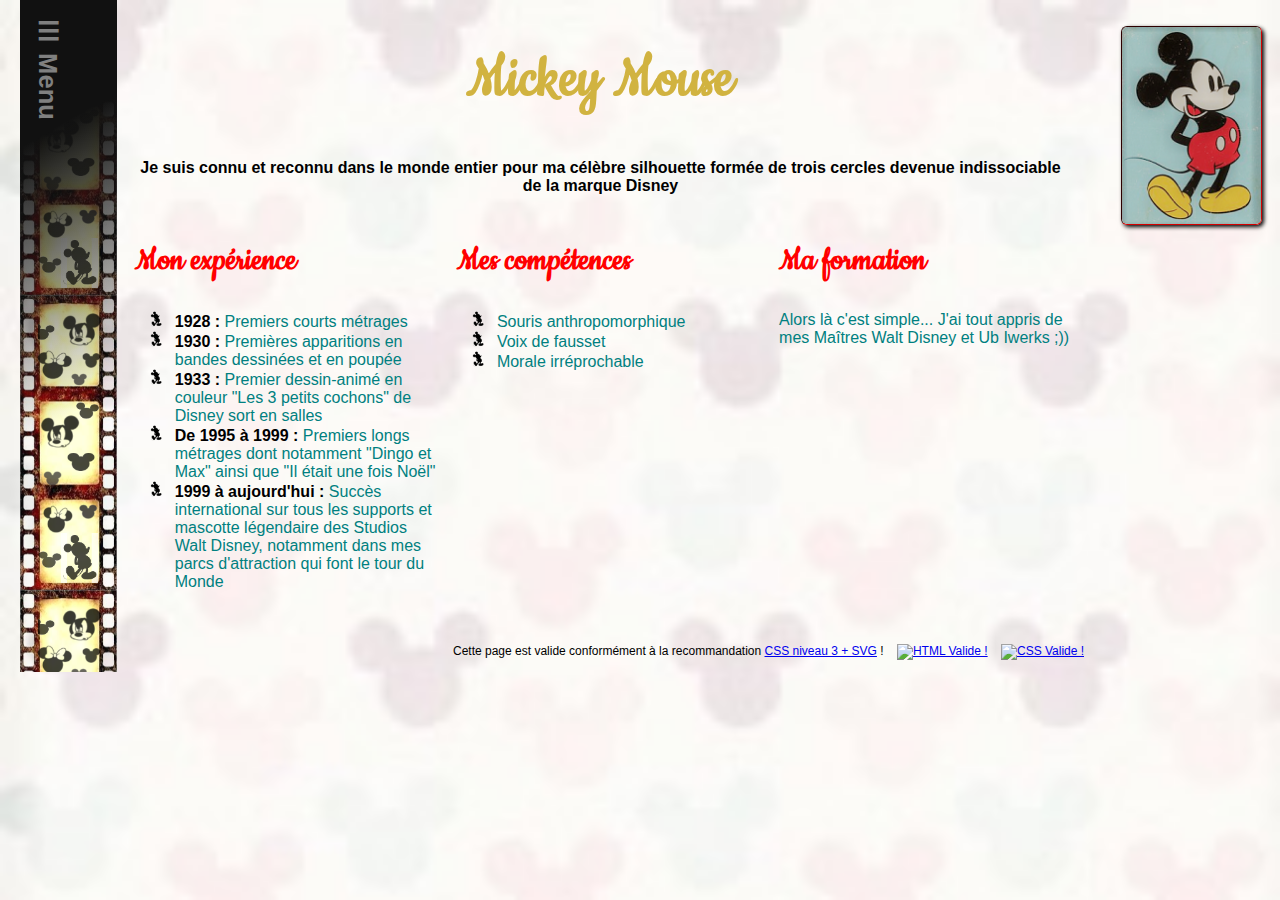
==== index.html @ b72ffa9b "Update index.html" ====
<!DOCTYPE html>

<html lang="fr">

<head>

    <meta charset="utf-8" />
    <link rel="stylesheet" href="style.css" />
    <title>Mon CV</title>

	<script src="https://ajax.googleapis.com/ajax/libs/jquery/3.3.1/jquery.min.js"></script>
	<script>

	/* Menu selector routine */
	$(document).ready(function(){
		$(".menuitem").click(function(){
	    $(".menuitem").removeClass('selected');
	    $(this).addClass('selected');
		});
	});

	/* Set the width of the side navigation to 15% and the left margin of the page content to 4% + 4% and add a black background color to body */
	function openMenu() {
		document.getElementById("monMenu").style.width = "15%";
		document.getElementById("bloc_liz").style.marginLeft = "4%";
		document.getElementById("bloc_cv").style.marginLeft = "4%";
		//document.body.style.backgroundColor = "rgba(0,0,0,0.4)"; /* For black background color opacity to body */
	}

	/* Set the width of the side navigation to 0 and the left margin of the page content to 0, and the background color of body to white */
	function closeMenu() {
		document.getElementById("monMenu").style.width = "0";
		document.getElementById("bloc_liz").style.marginLeft = "0";
		document.getElementById("bloc_cv").style.marginLeft = "0";
		//document.body.style.backgroundColor = "white"; /* For background color of body to white */

		/* Reset menu selector */
		$(document).ready(function(){
			$(".menuitem").removeClass('selected');
		});
	}

	/* Set the width of the side navigation to 15% and the left margin of the page content to 4% + 4% and add a black background color to body */
	function openImg() {
		document.getElementById("maPhoto").style.width = "100%";
	}

	/* Set the width of the side navigation to 0 and the left margin of the page content to 0, and the background color of body to white */
	function closeImg() {
		document.getElementById("maPhoto").style.width = "0";
	}

	</script>

</head>


<body>

	<div id="bloc_page">

		<aside id="bloc_liz">

		<nav id="monMenu" class="sidenav">
  			<a href="#" class="closebtn" onclick="closeMenu()">&times;</a>
			<a href="#apropos" class="menuitem">À Propos</a>
  			<a href="#experience" class="menuitem">Expérience</a>
  			<a href="#competences" class="menuitem">Compétences</a>
  			<a href="#formation" class="menuitem">Formation</a>
  			<a href="https://www.facebook.com/mickey.maouw" target="_blank" class="menuitem">Contact</a>
		</nav>

		<!-- Use any element to open the sidenav -->
		<div id="btn_open" onclick="openMenu()">&#9776; Menu</div>

		</aside>

		<section id="bloc_cv">

			<header class="item" id="apropos">

			<h1>Mickey Mouse</h1>
				<p class="intro">		
					Je suis connu et reconnu dans le monde entier pour ma célèbre silhouette formée de trois cercles devenue indissociable de la marque Disney
				</p>
		
			</header>

			<div id="items">
			
				<article class="item" id="experience">
					
				<h2>Mon expérience</h2>
		    
					<ul>
						<li><strong>1928 :</strong> Premiers courts métrages</li>
						<li><strong>1930 :</strong> Premières apparitions en bandes dessinées et en poupée</li>
						<li><strong>1933 :</strong> Premier dessin-animé en couleur "Les 3 petits cochons" de Disney sort en salles</li>
						<li><strong>De 1995 à 1999 :</strong> Premiers longs métrages dont notamment "Dingo et Max" ainsi que "Il était une fois Noël"</li>
						<li><strong>1999 à aujourd'hui :</strong> Succès international sur tous les supports et mascotte légendaire des Studios Walt Disney, notamment dans mes parcs d'attraction qui font le tour du Monde</li>
					</ul>
			
				</article>
			
				<article class="item" id="competences">

				<h2>Mes compétences</h2>
		    
					<ul>
						<li>Souris anthropomorphique</li>
						<li>Voix de fausset</li>
						<li>Morale irréprochable</li>
					</ul>

				</article>

				<article class="item" id="formation">
			
				<h2>Ma formation</h2>
			
					<p>Alors là c'est simple... J'ai tout appris de mes Maîtres Walt Disney et Ub Iwerks ;))</p>

				</article>

			</div>

			<footer>
				<p>
					Cette page est valide conformément à la recommandation <a href="http://www.w3.org/Style/CSS/current-work.html" target="_blank">CSS niveau 3 + SVG</a> !&nbsp;&nbsp;&nbsp;
					<a href="https://validator.w3.org/check?uri=referer"><img style="border:0;width:60px;height:20px" src="http://www.w3.org/Icons/valid-html401" alt="HTML Valide !" /></a>&nbsp;&nbsp;&nbsp;
				    <a href='javascript:(function(){function c(a,b){var c=document.createElement("textarea");c.name=a;c.value=b;d.appendChild(c)}var e=function(a){for(var b="",a=a.firstChild;a;){switch(a.nodeType){case Node.ELEMENT_NODE:b+=a.outerHTML;break;case Node.TEXT_NODE:b+=a.nodeValue;break;case Node.CDATA_SECTION_NODE:b+="<![CDATA["+a.nodeValue+"]]\>";break;case Node.COMMENT_NODE:b+="<\!--"+a.nodeValue+"--\>";break;case Node.DOCUMENT_TYPE_NODE:b+="<!DOCTYPE "+a.name+">\n"}a=a.nextSibling}return b}(document),d=document.createElement("form");d.method="POST";d.action="https://validator.w3.org/nu/";d.enctype="multipart/form-data";d.target="_blank";d.acceptCharset="utf-8";c("showsource","yes");c("content",e);document.body.appendChild(d);d.submit()})();'>
				        <img style="border:0;width:60px;height:20px"
				            src="http://jigsaw.w3.org/css-validator/images/vcss"
				            alt="CSS Valide !" />
				    </a>
				</p>
			</footer>

		</section>

		<aside id="bloc_photo">
	
			<a onclick="openImg()"><img src="img/Ma_Photo_mini.png" class="maphoto" alt="Ma Photo" title="Cliquez pour agrandir" /></a>

				<div id="maPhoto" class="sidenav">
		  			<a class="closebtn" onclick="closeImg()">&times;</a>
					<img src="img/Ma_Photo.png" alt="Ma Photo" />
				</div>

		</aside>

	</div>
		
</body>

</html>
---- style.css ----
@font-face {
    font-family: 'cookieregular';
    src: url('font/cookie-regular-webfont.eot');
    src: url('font/cookie-regular-webfont.eot?#iefix') format('embedded-opentype'),
         url('font/cookie-regular-webfont.woff2') format('woff2'),
         url('font/cookie-regular-webfont.woff') format('woff'),
         url('font/cookie-regular-webfont.ttf') format('truetype'),
         url('font/cookie-regular-webfont.svg#cookieregular') format('svg');
    font-weight: normal;
    font-style: normal;
}

body {
	background : url("img/background.jpg") center no-repeat fixed;
	background-size : cover; /* normalized version for responsive background */
	-webkit-background-size: cover; /* responsive background for old Chrome & Safari */
	transition : background-color 0.5s;
	margin : 0 20px 50px 20px;
	font-family : "Comic Sans MS", "Trebuchet MS", Verdana, Arial, serif;
	color : teal;
}

#bloc_page {
	display : flex;
}

#bloc_liz {
	flex : 0.3;
	background: linear-gradient(150deg, rgba(17, 17, 17, 1) 10vw, rgba(17, 17, 17, 0) 30vw), url("img/border.png");
	background-size : contain;
}

#bloc_cv {
	display : flex;
	flex-direction : column;
	flex : 3;
	/* Style page content - use this if you want to push the page content to the right when you open the side navigation */
	transition : margin-left 0.5s;
}

#items {
	display : flex;
}

#bloc_photo {
	flex : 0.43;
	padding-top : 26px;
	margin-left : 3%;
}

#bloc_photo a {
	cursor : pointer;
}

#btn_open {
	writing-mode : vertical-rl; /* vertical writing */
	-ms-writing-mode : tb-rl; /* vertical writing for IE */
	font-size : 2vw;
	font-weight : bold;
	color : grey;
	cursor : pointer;
	margin-top : 16px;
	margin-left : 1vw;
}

#btn_open:hover {
	color : #f1f1f1;
}

header {
	margin-left : 18px;
	margin-right : 18px;
}

footer p {
	padding-top : 2vw;
	text-align : right;
	font-size : 12px;
	color : black;
}

article {
	flex : 0.333;
	margin-left : 18px;
	transition : transform 0.2s; /* Animation */
}

article li {
	list-style : url("img/puce.png");
	margin-left : -6px;
	padding-left : 6px;
}

article:active, .item:target {
	background-color: rgba(17, 17, 17, 0.6);
	color : white;
	margin-top : 1vw;
	padding-left : 1vw;
	padding-right : 1vw;
	transform : scale(1.03); /* (103% zoom - Note: if the zoom is too large, it will go outside of the viewport) */
}

h1 {
	font-family : 'cookieregular', "Comic Sans MS", "Trebuchet MS", Verdana, Arial, serif;
	font-size : 64px;
	text-align : center;
	color : #d1b340;
}

h2 {
	font-family : 'cookieregular', "Comic Sans MS", "Trebuchet MS", Verdana, Arial, serif;
	font-size : 36px;
	color : red;
}

strong {
	color : black;
}

/* The side navigation menu */
#monMenu {
	height : 100%; /* 100% Full-height */
	width : 0; /* 0 width - change this with JavaScript */
	position : fixed; /* Stay in place */
	z-index : 1; /* Stay on top */
	top : 0; /* Stay at the top */
	left : 0;
	background : linear-gradient(150deg, rgba(17, 17, 17, 1), rgba(17, 17, 17, 0.9)); /* Black gradient */
	overflow-x : hidden; /* Disable horizontal scroll */
	padding-top : 60px; /* Place content 60px from the top */
	transition : 0.5s; /* 0.5 second transition effect to slide in the sidenav */
}

/* The side navigation photo */
#maPhoto {
	display : flex;
	height : 100%; /* 100% Full-height */
	width : 0; /* 0 width - change this with JavaScript */
	position : fixed; /* Stay in place */
	z-index : 1; /* Stay on top */
	top : 0; /* Stay at the top */
	right : 0;
	background : rgba(17, 17, 17, 0.9); /* Black opacity */
	overflow : hidden; /* Disable scroll */
	transition : 0.5s; /* 0.5 second transition effect to slide in the sidenav */
}

#maPhoto img {
	height : 100%;
	margin : auto;
}

.intro {
	text-align : center;
	font-weight : bold;
	color : black;
}

.maphoto {
	border : maroon inset 1px;
	border-radius : 6px;
	box-shadow : 2px 2px 4px black;
	width : 100%;
}

.menuitem.selected {
	color : #f1f1f1;
	padding-left : 1vw;
	transform : scale(1.03);
}

/* The navigation menu links */
.sidenav a {
	display : block;
	padding : 8px 8px 8px 32px;
	text-decoration : none;
	font-size : 1.5vw;
	color : #818181;
	transition : 0.3s;
}

/* When you mouse over the navigation links, change their color */
.sidenav a:hover {
	color : #f1f1f1;
}

/* Position and style the close button (top right corner) */
.sidenav .closebtn {
	position : absolute;
	top : 0;
	right : 1vw;
	font-size : 2.5vw;
}

/* On smaller screens, where height is less than 450px, change the style of the sidenav (less padding and a smaller font size) */
@media screen and (max-height:450px) {
	.sidenav {
		padding-top : 15px;
	}
	.sidenav a {
		font-size : 0.4vw;
	}
}
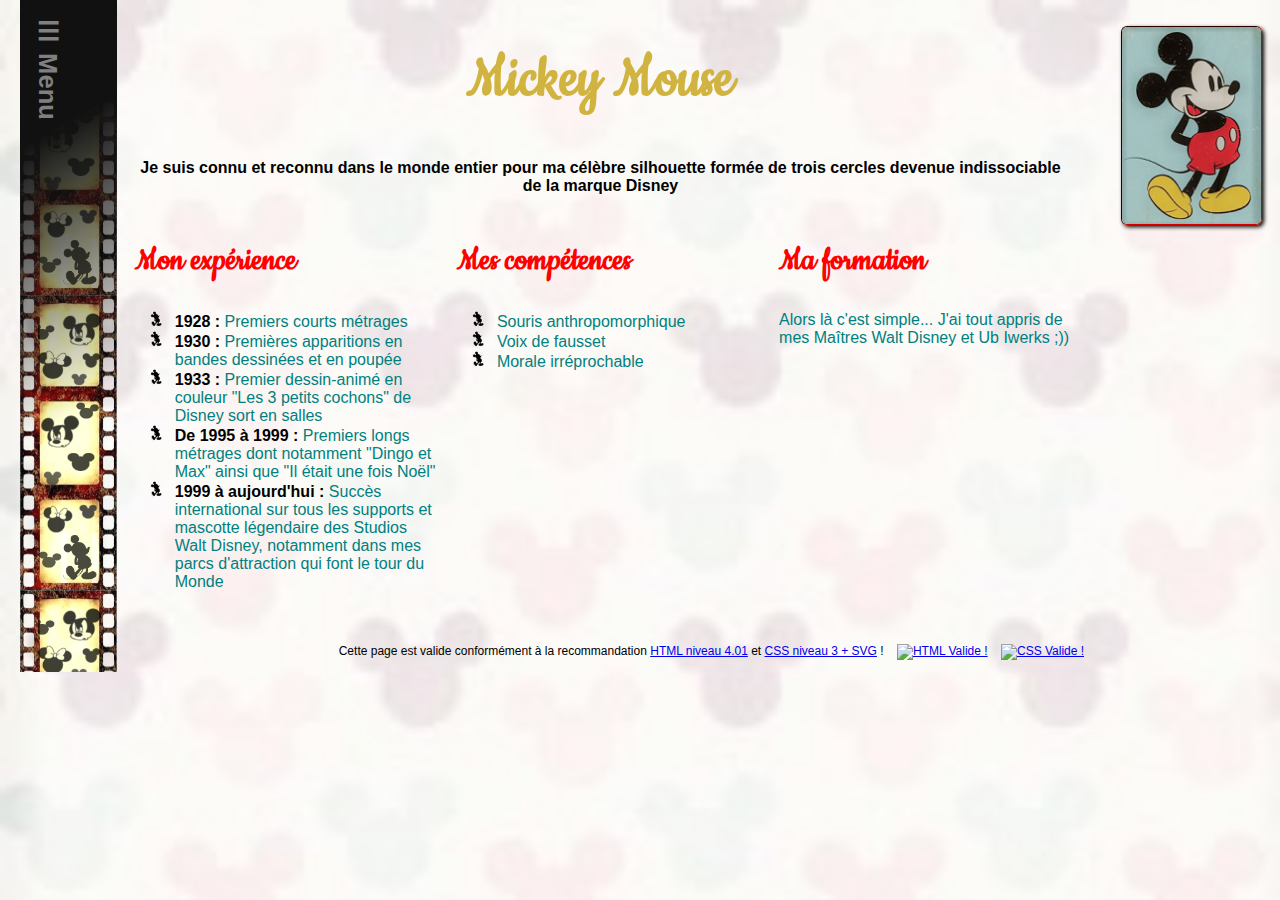
==== commit c691c084: "Update index.html" ====
--- a/index.html
+++ b/index.html
@@ -126,9 +126,9 @@
 
 			<footer>
 				<p>
-					Cette page est valide conformément à la recommandation <a href="http://www.w3.org/Style/CSS/current-work.html" target="_blank">CSS niveau 3 + SVG</a> !&nbsp;&nbsp;&nbsp;
-					<a href="https://validator.w3.org/check?uri=referer"><img style="border:0;width:60px;height:20px" src="http://www.w3.org/Icons/valid-html401" alt="HTML Valide !" /></a>&nbsp;&nbsp;&nbsp;
-				    <a href='javascript:(function(){function c(a,b){var c=document.createElement("textarea");c.name=a;c.value=b;d.appendChild(c)}var e=function(a){for(var b="",a=a.firstChild;a;){switch(a.nodeType){case Node.ELEMENT_NODE:b+=a.outerHTML;break;case Node.TEXT_NODE:b+=a.nodeValue;break;case Node.CDATA_SECTION_NODE:b+="<![CDATA["+a.nodeValue+"]]\>";break;case Node.COMMENT_NODE:b+="<\!--"+a.nodeValue+"--\>";break;case Node.DOCUMENT_TYPE_NODE:b+="<!DOCTYPE "+a.name+">\n"}a=a.nextSibling}return b}(document),d=document.createElement("form");d.method="POST";d.action="https://validator.w3.org/nu/";d.enctype="multipart/form-data";d.target="_blank";d.acceptCharset="utf-8";c("showsource","yes");c("content",e);document.body.appendChild(d);d.submit()})();'>
+					Cette page est valide conformément à la recommandation <a href="https://validator.w3.org/nu/about.html" target="_blank">HTML niveau 4.01</a> et <a href="http://www.w3.org/Style/CSS/current-work.html" target="_blank">CSS niveau 3 + SVG</a> !&nbsp;&nbsp;&nbsp;
+					<a href="https://validator.w3.org/check?uri=referer" target="_blank"><img style="border:0;width:60px;height:20px" src="http://www.w3.org/Icons/valid-html401" alt="HTML Valide !" /></a>&nbsp;&nbsp;&nbsp;
+				    <a href="https://validator.w3.org/nu/?doc=https%3A%2F%2Flebiben.github.io%2FCV_Mickey%2Fstyle.css" target="_blank">
 				        <img style="border:0;width:60px;height:20px"
 				            src="http://jigsaw.w3.org/css-validator/images/vcss"
 				            alt="CSS Valide !" />
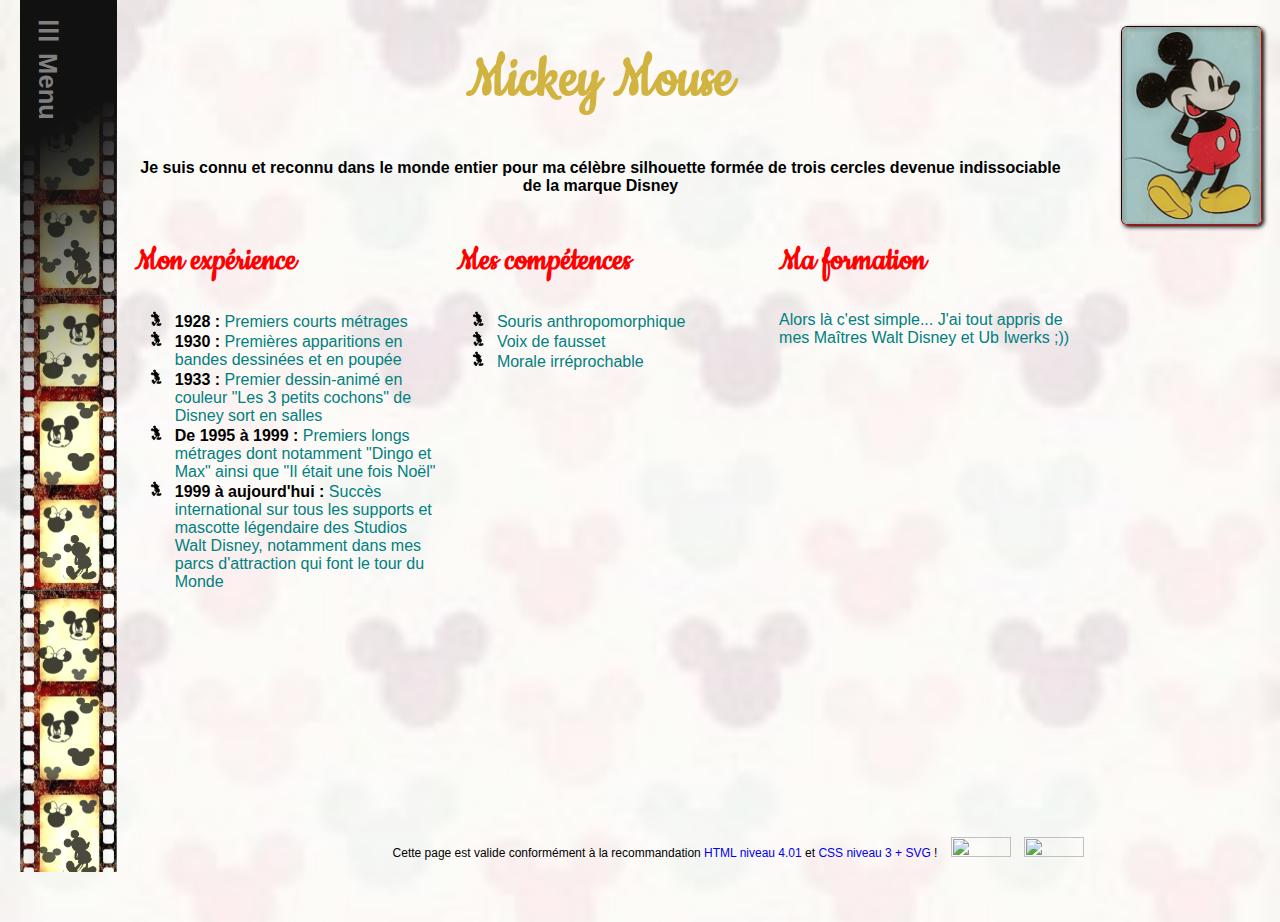
==== commit a79e270b: "Update index.html" ====
--- a/index.html
+++ b/index.html
@@ -6,7 +6,7 @@
 
     <meta charset="utf-8" />
     <link rel="stylesheet" href="style.css" />
-    <title>Mon CV</title>
+    <title>CV de Mickey</title>
 
 	<script src="https://ajax.googleapis.com/ajax/libs/jquery/3.3.1/jquery.min.js"></script>
 	<script>
@@ -62,7 +62,7 @@
 		<aside id="bloc_liz">
 
 		<nav id="monMenu" class="sidenav">
-  			<a href="#" class="closebtn" onclick="closeMenu()">&times;</a>
+  			<a href="#" class="closebtn" onclick="closeMenu()" title="Fermer">&times;</a>
 			<a href="#apropos" class="menuitem">À Propos</a>
   			<a href="#experience" class="menuitem">Expérience</a>
   			<a href="#competences" class="menuitem">Compétences</a>
@@ -127,11 +127,11 @@
 			<footer>
 				<p>
 					Cette page est valide conformément à la recommandation <a href="https://validator.w3.org/nu/about.html" target="_blank">HTML niveau 4.01</a> et <a href="http://www.w3.org/Style/CSS/current-work.html" target="_blank">CSS niveau 3 + SVG</a> !&nbsp;&nbsp;&nbsp;
-					<a href="https://validator.w3.org/check?uri=referer" target="_blank"><img style="border:0;width:60px;height:20px" src="http://www.w3.org/Icons/valid-html401" alt="HTML Valide !" /></a>&nbsp;&nbsp;&nbsp;
-				    <a href="https://validator.w3.org/nu/?doc=https%3A%2F%2Flebiben.github.io%2FCV_Mickey%2Fstyle.css" target="_blank">
+					<a href="https://validator.w3.org/check?uri=referer" target="_blank" title="HTML Valide !"><img style="border:0;width:60px;height:20px" src="http://www.w3.org/Icons/valid-html401" alt="" /></a>&nbsp;&nbsp;&nbsp;
+				    <a href="https://jigsaw.w3.org/css-validator/check/referer" target="_blank" title="CSS Valide !">
 				        <img style="border:0;width:60px;height:20px"
 				            src="http://jigsaw.w3.org/css-validator/images/vcss"
-				            alt="CSS Valide !" />
+				            alt="" />
 				    </a>
 				</p>
 			</footer>
@@ -143,7 +143,7 @@
 			<a onclick="openImg()"><img src="img/Ma_Photo_mini.png" class="maphoto" alt="Ma Photo" title="Cliquez pour agrandir" /></a>
 
 				<div id="maPhoto" class="sidenav">
-		  			<a class="closebtn" onclick="closeImg()">&times;</a>
+		  			<a class="closebtn" onclick="closeImg()" title="Fermer">&times;</a>
 					<img src="img/Ma_Photo.png" alt="Ma Photo" />
 				</div>
 
--- a/style.css
+++ b/style.css
@@ -73,10 +73,14 @@
 }
 
 footer p {
-	padding-top : 2vw;
+	margin-top : 18vw;
 	text-align : right;
 	font-size : 12px;
 	color : black;
+}
+
+footer a {
+	text-decoration: none;
 }
 
 article {
@@ -200,4 +204,4 @@
 	.sidenav a {
 		font-size : 0.4vw;
 	}
-}+}
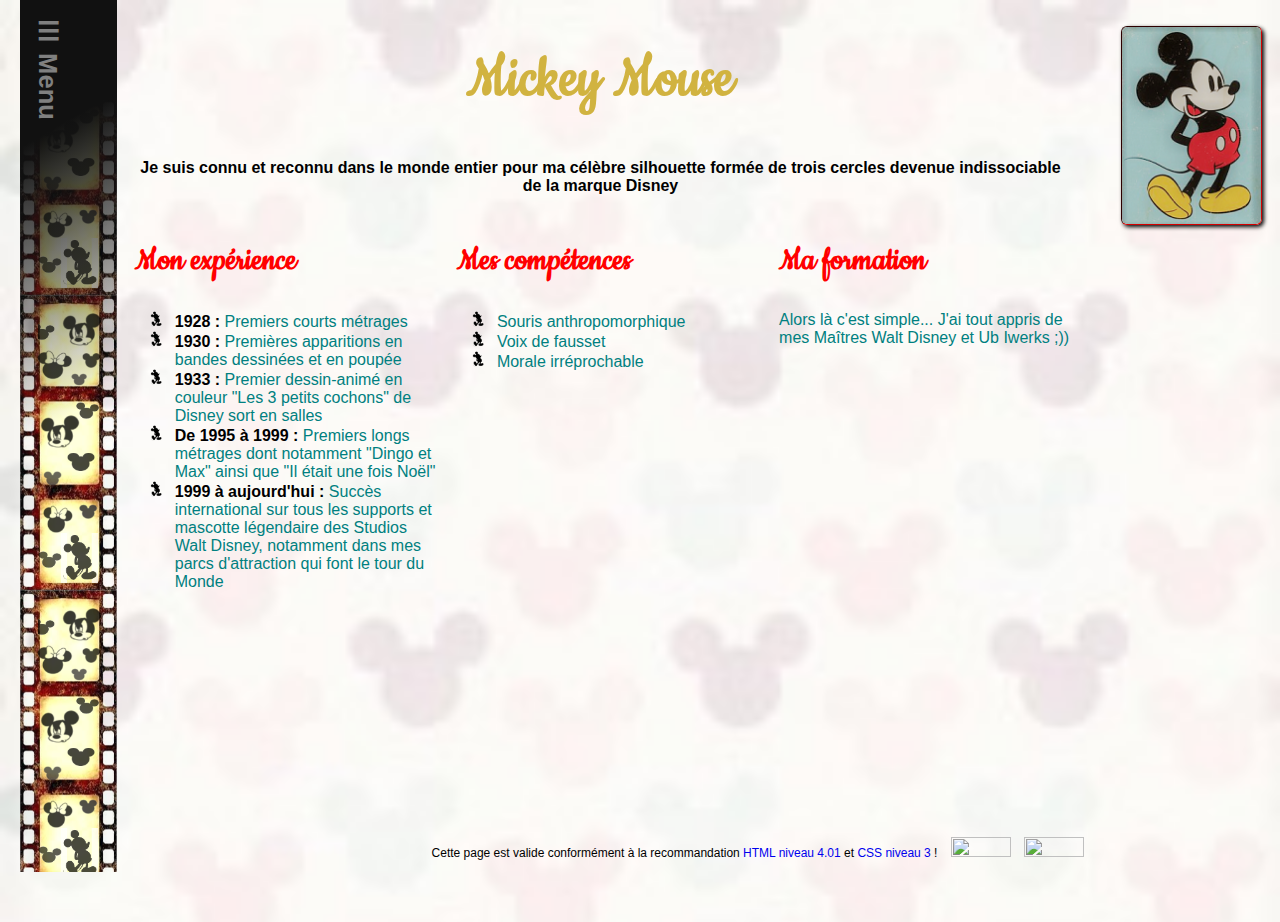
==== commit a9676513: "Update index.html" ====
--- a/index.html
+++ b/index.html
@@ -126,7 +126,7 @@
 
 			<footer>
 				<p>
-					Cette page est valide conformément à la recommandation <a href="https://validator.w3.org/nu/about.html" target="_blank">HTML niveau 4.01</a> et <a href="http://www.w3.org/Style/CSS/current-work.html" target="_blank">CSS niveau 3 + SVG</a> !&nbsp;&nbsp;&nbsp;
+					Cette page est valide conformément à la recommandation <a href="https://validator.w3.org/nu/about.html" target="_blank">HTML niveau 4.01</a> et <a href="http://www.w3.org/Style/CSS/current-work.html" target="_blank">CSS niveau 3</a> !&nbsp;&nbsp;&nbsp;
 					<a href="https://validator.w3.org/check?uri=referer" target="_blank" title="HTML Valide !"><img style="border:0;width:60px;height:20px" src="http://www.w3.org/Icons/valid-html401" alt="" /></a>&nbsp;&nbsp;&nbsp;
 				    <a href="https://jigsaw.w3.org/css-validator/check/referer" target="_blank" title="CSS Valide !">
 				        <img style="border:0;width:60px;height:20px"
